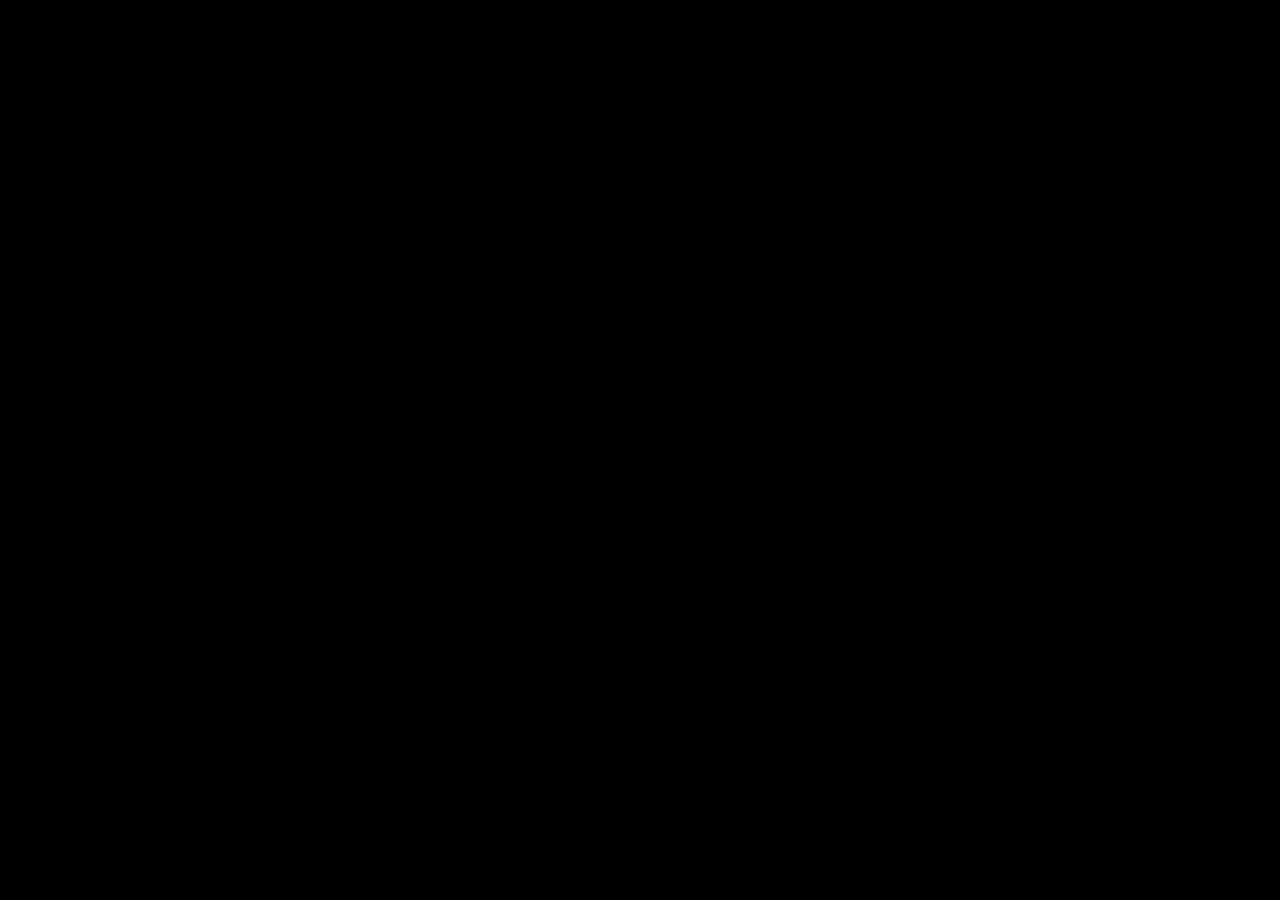
==== canvas-crash/index.html @ 2b71a7b3 "canvas crash added" ====
<!DOCTYPE html>
<html lang="en">

<head>
    <meta charset="UTF-8">
    <meta http-equiv="X-UA-Compatible" content="IE=edge">
    <meta name="viewport" content="width=device-width, initial-scale=1.0">
    <link rel="stylesheet" href="style.css">
    <script defer src="script.js"></script>
    <title>Canvas</title>
</head>

<body>
    <ul>
        <li><a href="/pixel-effects-canvas/canvas-crash/basics/">Pixel Analysis</a></li>
        <li><a href="/pixel-effects-canvas/canvas-crash/fun/">Particle Rain</a></li>
        <li><a href="/pixel-effects-canvas/canvas-crash/iceSticks/">Particle Movement</a></li>
        <li><a href="/pixel-effects-canvas/canvas-crash/moving&Shrinking/">Canvas Masterclass</a></li>
        <li><a href="/pixel-effects-canvas/canvas-crash/movingParticals/">Pixel Flow Effects</a></li>
    </ul>
    <canvas id="canvas1">
    </canvas>
</body>

</html>
---- canvas-crash/style.css ----
* {
  margin: 0;
  padding: 0;
}

#canvas1 {
  position: absolute;
  background: black;
  width: 100%;
  height: 100%;
  top: 0;
  left: 0;
}

ul {
  width: 350px;
  background-color: white;
  text-align: center;
}
li {
  width: 100%;
  background-color: wheat;
  border-radius: 3px;
  margin-bottom: 2px;
  font-size: 25px;
}
 
a {
  background-color: wheat;
  text-decoration: none;
}
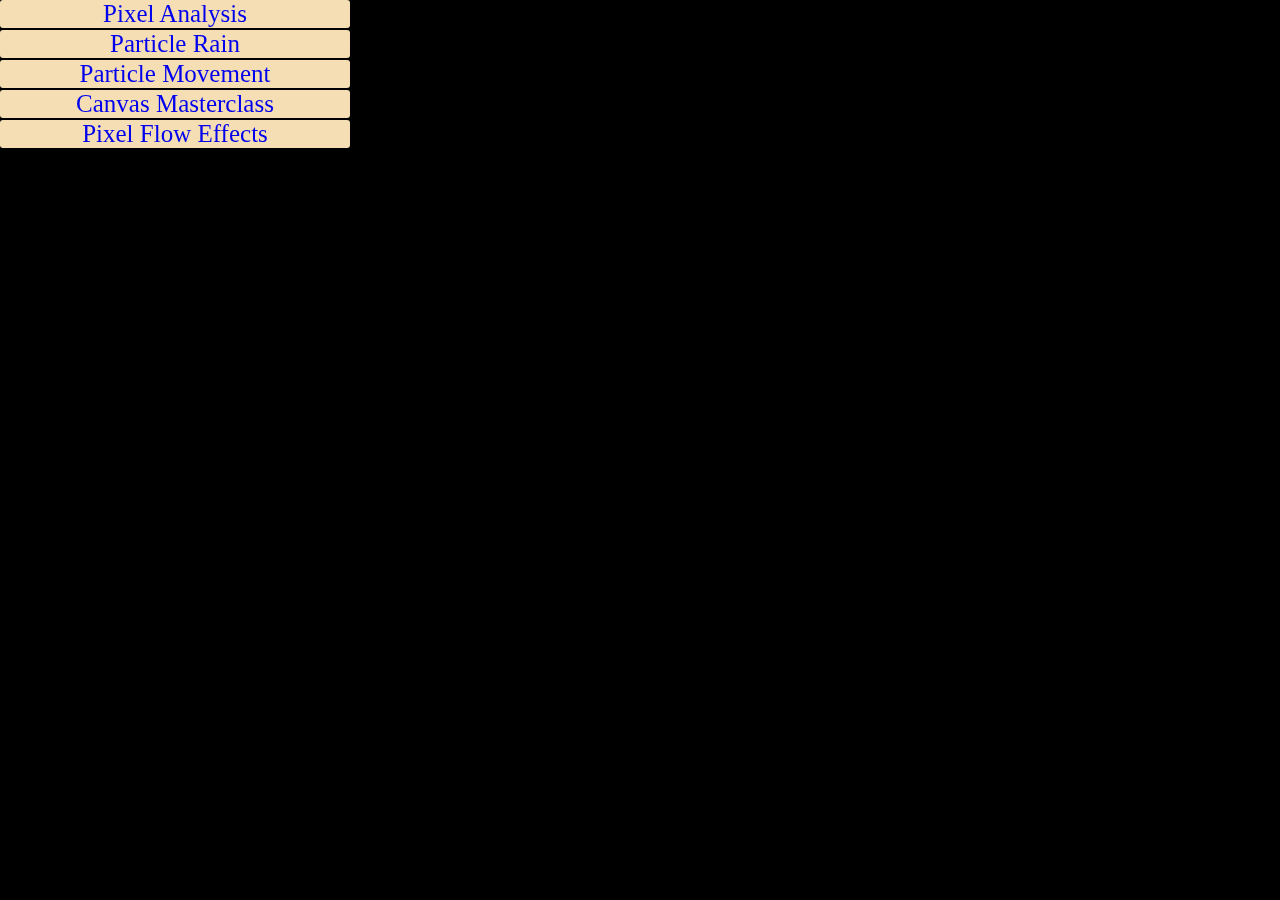
==== commit 1ef8bc3e: "crash page style adde inpage" ====
--- a/canvas-crash/index.html
+++ b/canvas-crash/index.html
@@ -22,4 +22,25 @@
     </canvas>
 </body>
 
-</html>+</html>
+<style>
+    ul {
+        z-index: 10;
+        width: 350px;
+        text-align: center;
+        position: absolute;
+    }
+
+    li {
+        width: 100%;
+        background-color: wheat;
+        border-radius: 3px;
+        margin-bottom: 2px;
+        font-size: 25px;
+    }
+
+    a {
+        background-color: wheat;
+        text-decoration: none;
+    }
+</style>--- a/canvas-crash/style.css
+++ b/canvas-crash/style.css
@@ -13,9 +13,10 @@
 }
 
 ul {
-  width: 350px;
-  background-color: white;
+  z-index: 10;
+  width: 350px; 
   text-align: center;
+  position: absolute;
 }
 li {
   width: 100%;
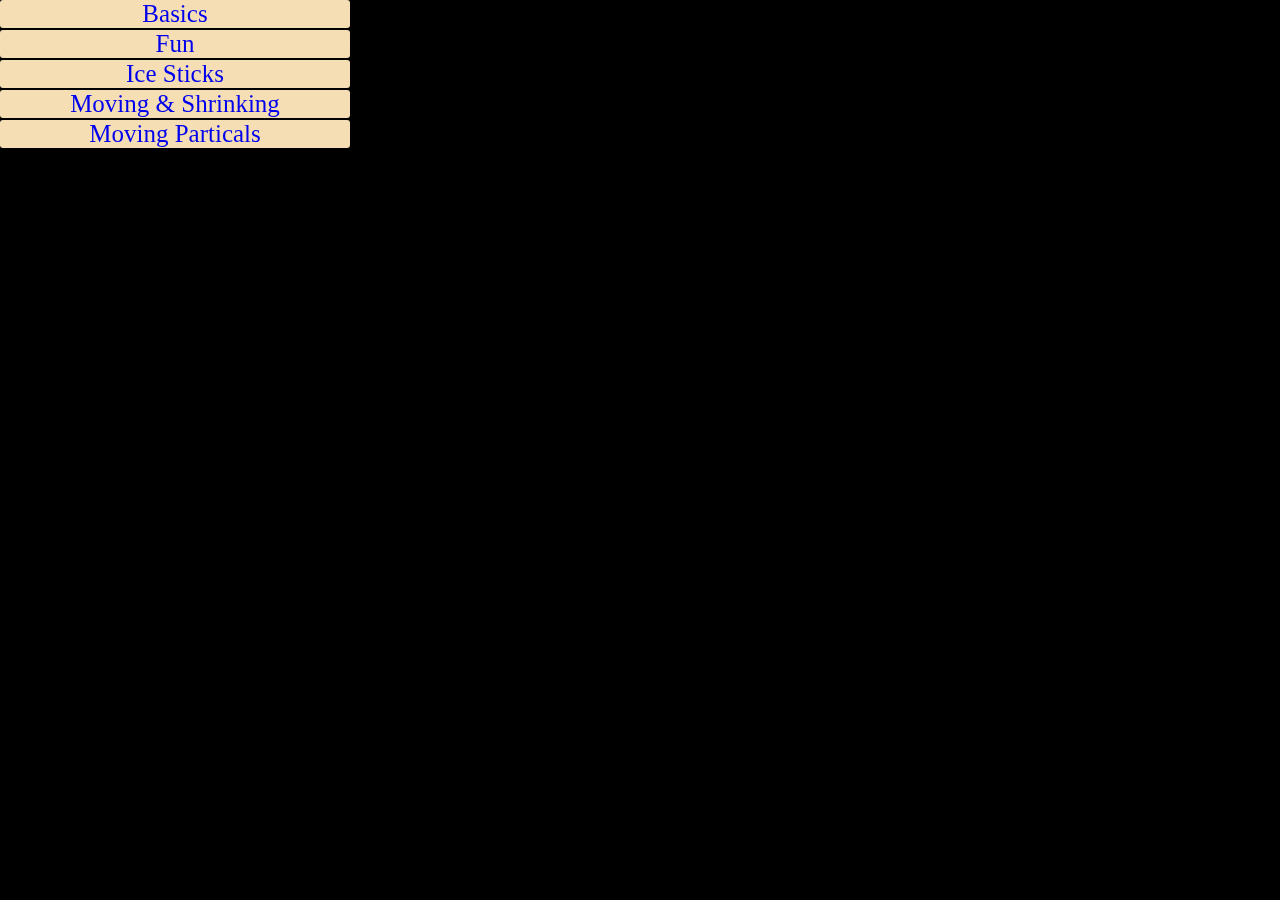
==== commit 930b6320: "& changed to %26 at moving&Shrinking" ====
--- a/canvas-crash/index.html
+++ b/canvas-crash/index.html
@@ -12,11 +12,11 @@
 
 <body>
     <ul>
-        <li><a href="/pixel-effects-canvas/canvas-crash/basics/">Pixel Analysis</a></li>
-        <li><a href="/pixel-effects-canvas/canvas-crash/fun/">Particle Rain</a></li>
-        <li><a href="/pixel-effects-canvas/canvas-crash/iceSticks/">Particle Movement</a></li>
-        <li><a href="/pixel-effects-canvas/canvas-crash/moving&Shrinking/">Canvas Masterclass</a></li>
-        <li><a href="/pixel-effects-canvas/canvas-crash/movingParticals/">Pixel Flow Effects</a></li>
+        <li><a href="/pixel-effects-canvas/canvas-crash/basics/">Basics</a></li>
+        <li><a href="/pixel-effects-canvas/canvas-crash/fun/">Fun</a></li>
+        <li><a href="/pixel-effects-canvas/canvas-crash/iceSticks/">Ice Sticks</a></li>
+        <li><a href="/pixel-effects-canvas/canvas-crash/moving%26Shrinkin/">Moving & Shrinking</a></li>
+        <li><a href="/pixel-effects-canvas/canvas-crash/movingParticals/">Moving Particals</a></li>
     </ul>
     <canvas id="canvas1">
     </canvas>
